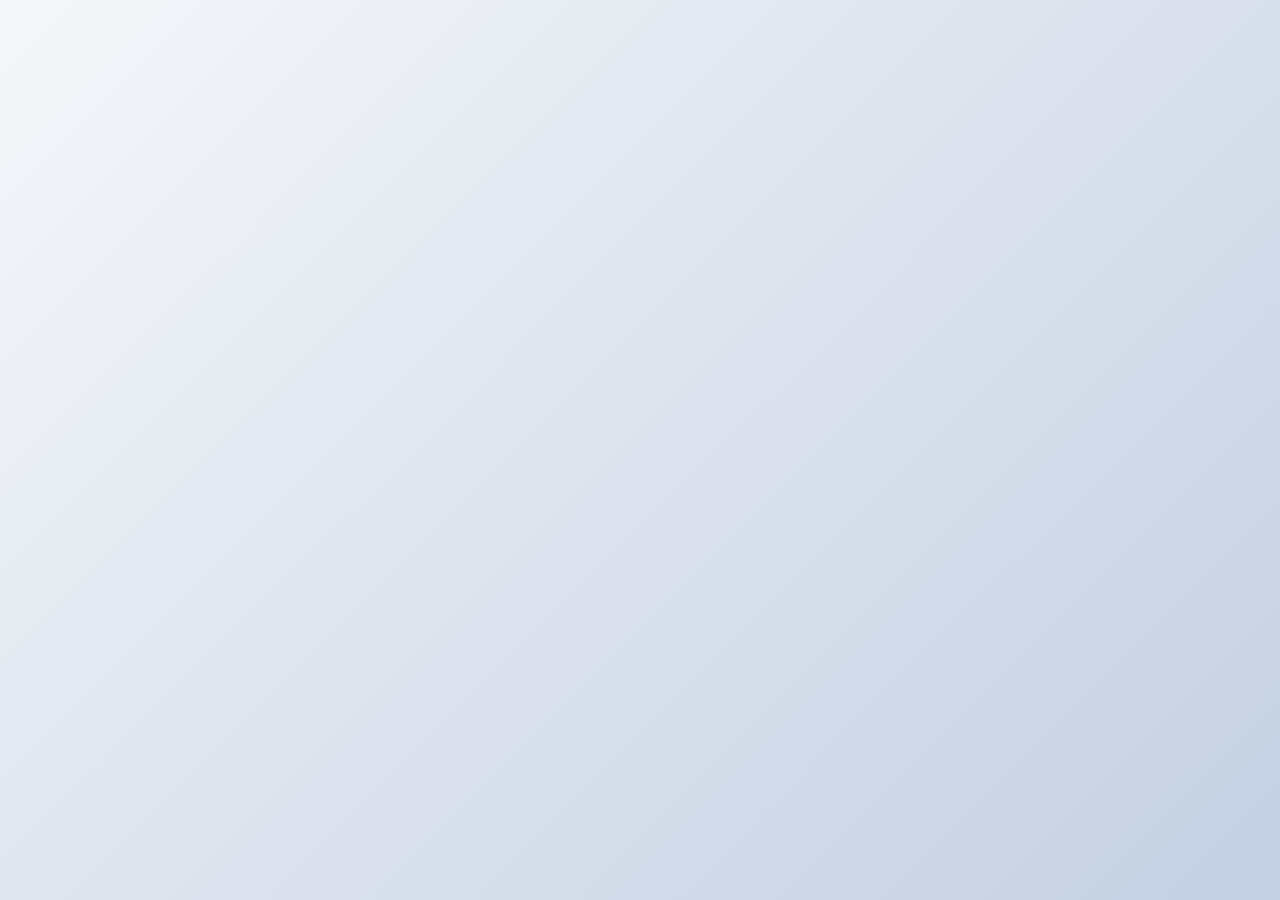
==== Loader1/index.html @ abba4b80 "Adding three CSS examples and base file structure" ====
<!DOCTYPE html>
<html lang="en">
<head>
    <meta charset="UTF-8">
    <meta name="viewport" content="width=device-width, initial-scale=1.0">
    <meta http-equiv="X-UA-Compatible" content="ie=edge">
    <link rel="stylesheet" href="./css/main.css">
    <link rel="stylesheet" href="../base.css">
    <title>Growing Rotating Circles</title>
</head>
<body>
    <div class="loader">
        <div class="circle"></div>
        <div class="circle"></div>
    </div>
    <section class="main">
        <h1>Bouncing Dots Loader</h1>
        <p>Lorem ipsum dolor sit amet consectetur adipisicing elit. Ratione ea quia ipsum, dicta sapiente et doloribus eveniet consequuntur deleniti, error dolorum nisi cumque nesciunt? Nostrum excepturi similique omnis consequatur modi.</p>
        <a href="#" class="btn">Read More</a>
    </section>
    <script src="../base.js"></script>
</body>
</html>
---- Loader1/css/main.css ----
.loader {
    height: 50px;
    transform-origin: bottom center;
    animation: rotate 3s linear infinite;
}

.circle {
    display: inline-block;
    background-color: crimson;
    height: 40px;
    width: 40px;
    border-radius: 50%;
    transform: scale(0);
    animation: grow 1.5s linear infinite;
    margin: -10px;
}

.circle:nth-child(2) {
    background-color: tomato;
    animation-delay: 0.75s;
}

@keyframes rotate {
    to {
        transform: rotate(360deg);
    }
}

@keyframes grow {
    50% {
        transform: scale(1);
    }
}
---- base.css ----
* {
    box-sizing: border-box;
    margin: 0;
    padding: 0;
}

body {
    font-family: 'Courier New', Courier, monospace;
    font-size: 18px;
    line-height: 1.6;
    background-image: linear-gradient(135deg, #f5f7fa 0%, #c3cfe2 100%);
    display: flex;
    align-items: center;
    justify-content: center;
    flex-direction: column;
    min-height: 100vh;
}

.main {
    text-align: center;
    width: 90%;
    opacity: 0;
    display: none;
    transition:  opacity 2s ease-in;
}

.main h1 {
    font-size: 40px;
}

.main p {
    font-size: 20px;
    color: #333;
}

.btn {
    display: inline-block;
    background-color: crimson;
    color: #fff;
    text-decoration: none;
    border: none;
    border-radius: 5px;
    padding: 10px 20px;
    margin-top: 15px;
}

.btn:hover {
    opacity: 0.9;
}
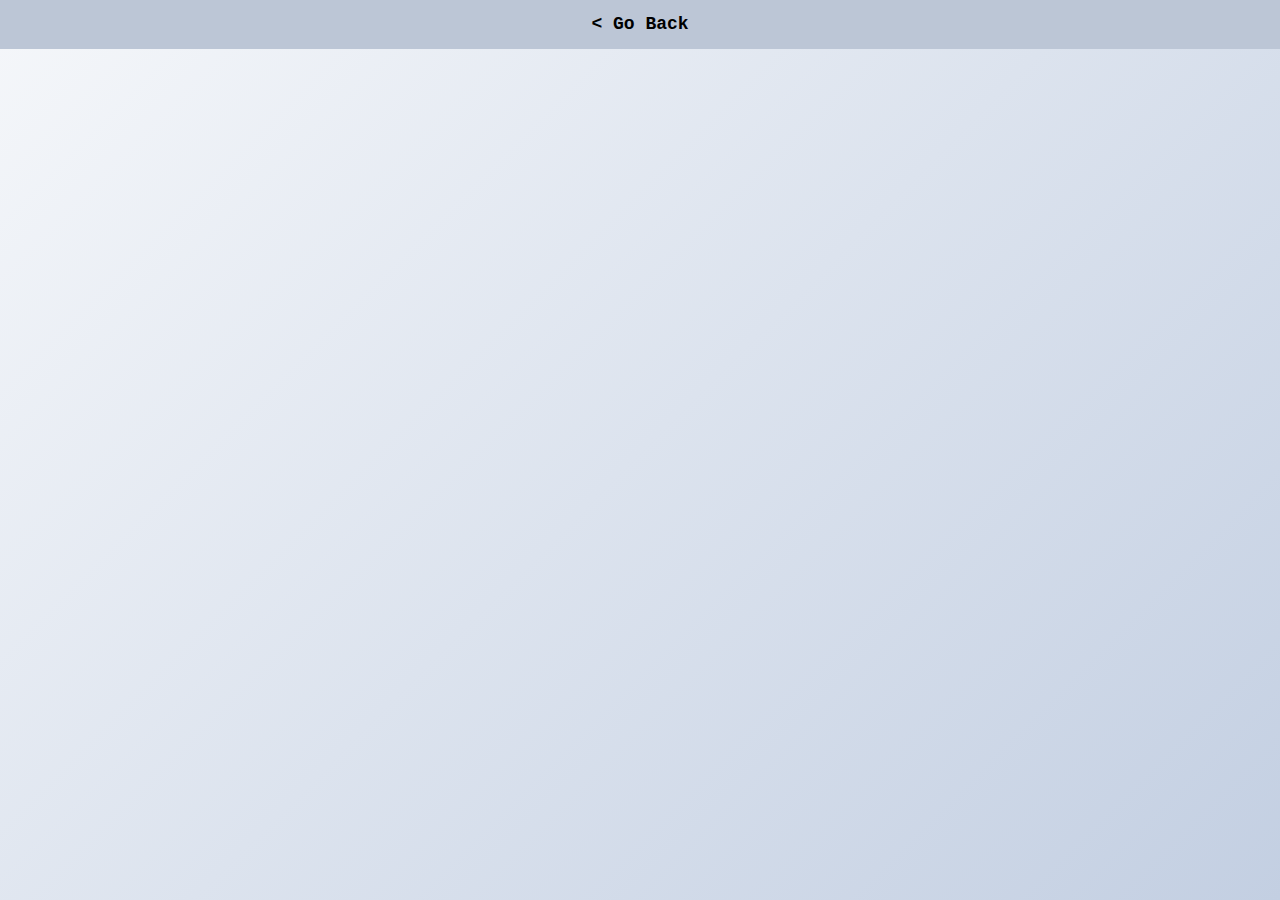
==== commit 1ec5bd5f: "Added main index to display list with all loaders with links, added go back button to for each loade" ====
--- a/Loader1/index.html
+++ b/Loader1/index.html
@@ -9,6 +9,7 @@
     <title>Growing Rotating Circles</title>
 </head>
 <body>
+    <div class="back-bar"><a href="../index.html">< Go Back</a></div>
     <div class="loader">
         <div class="circle"></div>
         <div class="circle"></div>
--- a/base.css
+++ b/base.css
@@ -46,4 +46,26 @@
 
 .btn:hover {
     opacity: 0.9;
+}
+
+.back-bar {
+    position: absolute;
+    top: 0;
+    left: 0;
+    width: 100%;
+    text-align: center;
+}
+
+.back-bar a {
+    text-decoration: none;
+    color: black;
+    font-weight: bold;
+    width: 100%;
+    display: block;
+    background-color: #c3cfe2;
+    padding: 10px 0;
+}
+
+.back-bar a:hover {
+    background-color: #bcc6d6;
 }